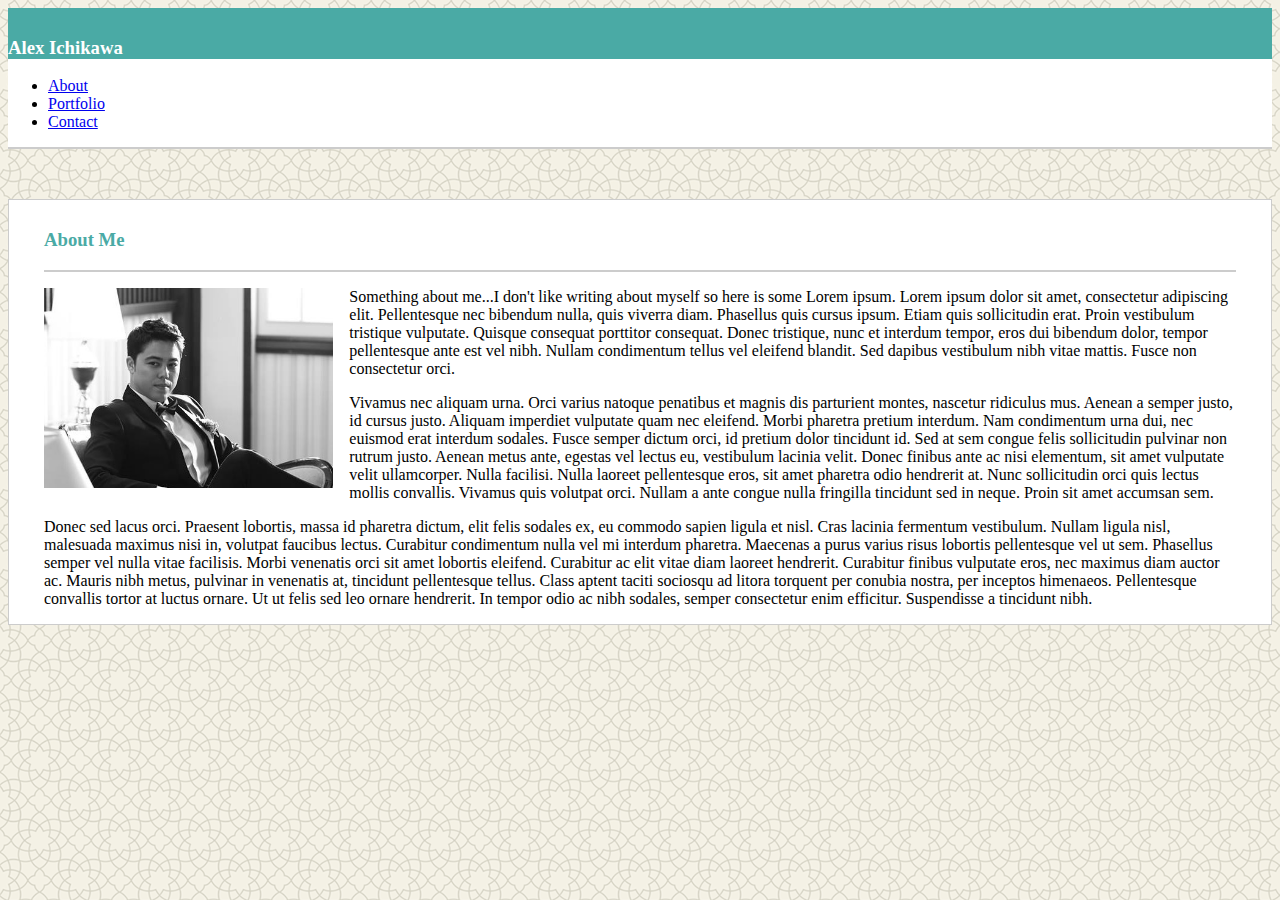
==== index.html @ 9ac32917 "first commit" ====
<!DOCTYPE html>
<html lang="en">

<head>
    <meta charset="UTF-8">
    <meta name="viewport" content="width=device-width, initial-scale=1.0">
    <meta http-equiv="X-UA-Compatible" content="ie=edge">
    <link rel="stylesheet" href="https://stackpath.bootstrapcdn.com/bootstrap/4.1.3/css/bootstrap.min.css" integrity="sha384-MCw98/SFnGE8fJT3GXwEOngsV7Zt27NXFoaoApmYm81iuXoPkFOJwJ8ERdknLPMO"
        crossorigin="anonymous">
    <link rel="stylesheet" href="assets/css/style.css">
    <title>Bootstrap Portfolio</title>
</head>

<body>

    <header>
        <div class="container">
            <div class="row align-items-center justify-content-between">
                <div class="col-sm-3 headerName">
                    <h3 class="font-weight-bold text-center">Alex Ichikawa</h3>
                </div>

                <div class="col-sm-9">
                    <ul class="nav justify-content-end">
                        <li class="nav-item border-right">
                            <a class="nav-link" href="index.html">About</a>
                        </li>
                        <li class="nav-item border-right">
                            <a class="nav-link" href="portfolio.html">Portfolio</a>
                        </li>
                        <li class="nav-item">
                            <a class="nav-link" href="contact.html">Contact</a>
                        </li>
                    </ul>
                </div>
            </div>
        </div>
    </header>

    <div class="container mainBody">
        <div class="row aboutme">
            <div class="col-sm-12 bodyTitle">
                <h3 class="font-weight-bold">About Me</h3>
            </div>
        </div>

        <div class="row bodyContent">
            <div class="col-sm-12">
                <div>
                    <img class="img img-thumbnail profile-pic" src="assets/images/portfolio.jpg" alt="Picture of me">
                </div>

                <div>
                    <p>Something about me...I don't like writing about myself so here is some Lorem ipsum. Lorem ipsum dolor
                        sit amet, consectetur adipiscing elit. Pellentesque nec bibendum nulla, quis viverra diam. Phasellus
                        quis cursus ipsum. Etiam quis sollicitudin erat. Proin vestibulum tristique vulputate. Quisque consequat
                        porttitor consequat. Donec tristique, nunc et interdum tempor, eros dui bibendum dolor, tempor pellentesque
                        ante est vel nibh. Nullam condimentum tellus vel eleifend blandit. Sed dapibus vestibulum nibh vitae
                        mattis. Fusce non consectetur orci.</p>

                    <p>Vivamus nec aliquam urna. Orci varius natoque penatibus et magnis dis parturient montes, nascetur ridiculus
                        mus. Aenean a semper justo, id cursus justo. Aliquam imperdiet vulputate quam nec eleifend. Morbi
                        pharetra pretium interdum. Nam condimentum urna dui, nec euismod erat interdum sodales. Fusce semper
                        dictum orci, id pretium dolor tincidunt id. Sed at sem congue felis sollicitudin pulvinar non rutrum
                        justo. Aenean metus ante, egestas vel lectus eu, vestibulum lacinia velit. Donec finibus ante ac
                        nisi elementum, sit amet vulputate velit ullamcorper. Nulla facilisi. Nulla laoreet pellentesque
                        eros, sit amet pharetra odio hendrerit at. Nunc sollicitudin orci quis lectus mollis convallis. Vivamus
                        quis volutpat orci. Nullam a ante congue nulla fringilla tincidunt sed in neque. Proin sit amet accumsan
                        sem.
                    </p>

                    <p>Donec sed lacus orci. Praesent lobortis, massa id pharetra dictum, elit felis sodales ex, eu commodo
                        sapien ligula et nisl. Cras lacinia fermentum vestibulum. Nullam ligula nisl, malesuada maximus nisi
                        in, volutpat faucibus lectus. Curabitur condimentum nulla vel mi interdum pharetra. Maecenas a purus
                        varius risus lobortis pellentesque vel ut sem. Phasellus semper vel nulla vitae facilisis. Morbi
                        venenatis orci sit amet lobortis eleifend. Curabitur ac elit vitae diam laoreet hendrerit. Curabitur
                        finibus vulputate eros, nec maximus diam auctor ac. Mauris nibh metus, pulvinar in venenatis at,
                        tincidunt pellentesque tellus. Class aptent taciti sociosqu ad litora torquent per conubia nostra,
                        per inceptos himenaeos. Pellentesque convallis tortor at luctus ornare. Ut ut felis sed leo ornare
                        hendrerit. In tempor odio ac nibh sodales, semper consectetur enim efficitur. Suspendisse a tincidunt
                        nibh.
                    </p>
                </div>
            </div>
        </div>
    </div>

       

</body>

</html>
---- assets/css/style.css ----
/*background image*/

body {
    background-image: url(../images/oriental.png);
}

/*header*/
header {
    background-color: #ffffff;
    border-bottom: solid #cccccc 2px;
    margin-bottom: 50px;
}

.headerName {
    font-family: 'Georgia', Times, "Times New Roman", serif;
    color: #ffffff;
    background-color: #4aaaa5;
    padding-top: 10px;
}

/*main content*/

.mainBody {
    background-color: #ffffff;
    border: solid #cccccc 1px;
    padding: 0px 35px 0px 35px;
}

.aboutme{
    border-bottom: solid #cccccc 2px;
    margin-bottom: 10px;
}

.bodyTitle {
    font-family: 'Georgia', Times, "Times New Roman", serif;
    color: #4aaaa5;
    padding-top:  10px;
}


.profile-pic {
    height: 200px;
    margin-right: 16px;
    float: left;
}
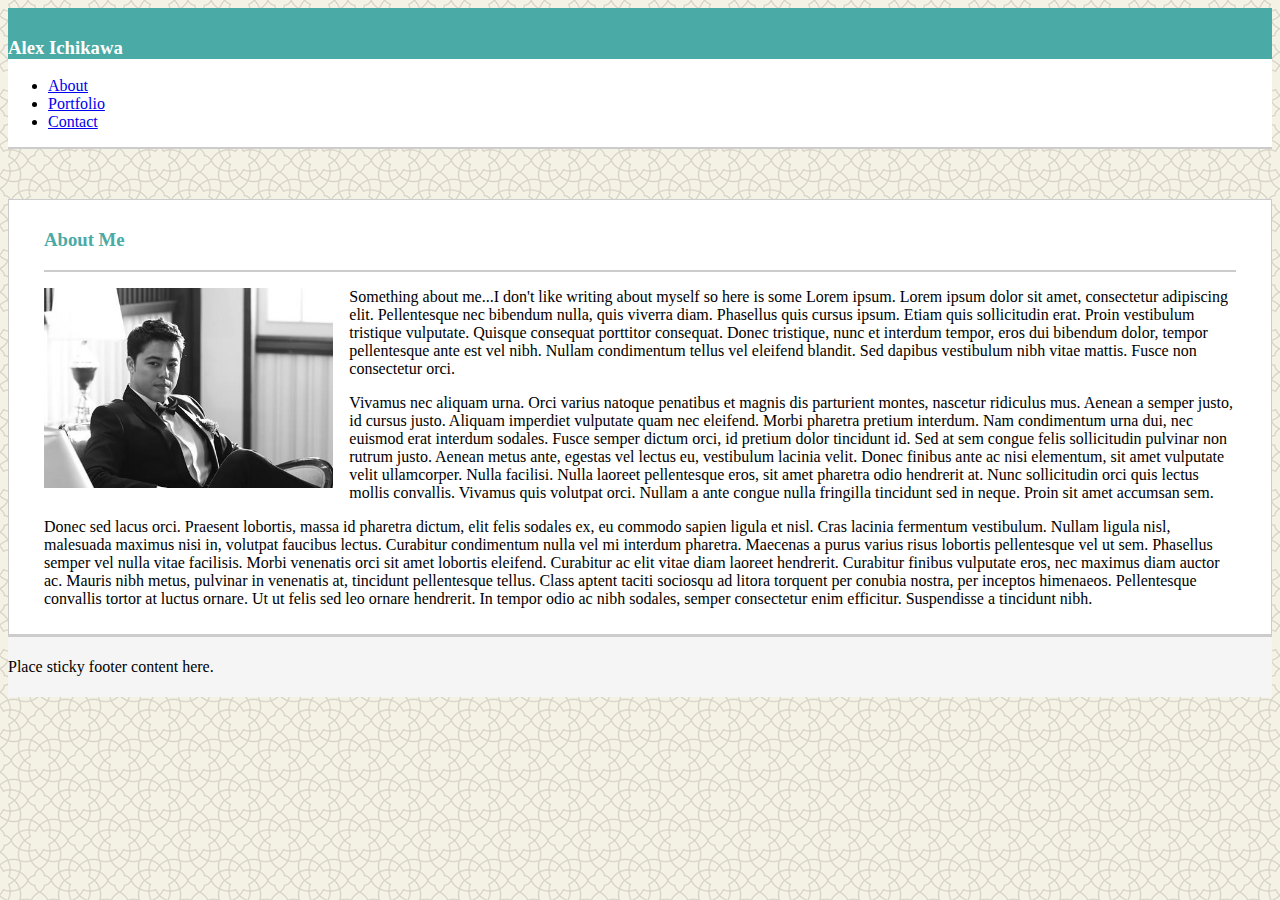
==== commit e5fa18cd: "almost done" ====
--- a/index.html
+++ b/index.html
@@ -8,6 +8,7 @@
     <link rel="stylesheet" href="https://stackpath.bootstrapcdn.com/bootstrap/4.1.3/css/bootstrap.min.css" integrity="sha384-MCw98/SFnGE8fJT3GXwEOngsV7Zt27NXFoaoApmYm81iuXoPkFOJwJ8ERdknLPMO"
         crossorigin="anonymous">
     <link rel="stylesheet" href="assets/css/style.css">
+
     <title>Bootstrap Portfolio</title>
 </head>
 
@@ -85,6 +86,12 @@
         </div>
     </div>
 
+    <footer class="fixed-bottom">
+        <div class="container text-center">
+          <span class="text-muted">Place sticky footer content here.</span>
+        </div>
+      </footer>
+
        
 
 </body>
--- a/assets/css/style.css
+++ b/assets/css/style.css
@@ -23,7 +23,7 @@
 .mainBody {
     background-color: #ffffff;
     border: solid #cccccc 1px;
-    padding: 0px 35px 0px 35px;
+    padding: 0px 35px 10px 35px;
 }
 
 .aboutme{
@@ -43,3 +43,91 @@
     margin-right: 16px;
     float: left;
 }
+
+/* Sticky footer styles
+-------------------------------------------------- */
+html {
+    position: relative;
+    min-height: 100%;
+  }
+  body {
+    margin-bottom: 110px; /* Margin bottom by footer height */
+  }
+
+  .fixed-bottom {
+    width: 100%;
+    height: 60px; /* Set the fixed height of the footer here */
+    line-height: 60px; /* Vertically center the text there */
+    background-color: #f5f5f5;
+    border-top: solid #cccccc 2px;
+  }
+
+  .input-group {
+      margin-bottom: 10px;
+  }
+
+  /*contact page*/
+
+  .text-area {
+    height: 350px;
+  }
+
+  /*portfolio page*/
+
+.port-links {
+      text-decoration: none;
+      color: #ffffff;
+      font-size: 18px;
+      font-weight: bold;
+}
+
+.link-border {
+    background-color: #4aaaa5;
+    width: 250px;
+    height: 36px;
+    text-align: center;
+    padding-top: 3px;
+    position: relative;
+    top: 70%;
+}
+
+.image1,
+.image2,
+.image3,
+.image4,
+.image5 {
+    height: 250px;
+    width: 250px;
+    margin: 10px;
+}
+
+.image1 {
+    background-image: url(../images/ph1.jpg);
+}
+
+.image2 {
+    background-image: url(../images/ph2.jpg);
+}
+
+.image3 {
+    background-image: url(../images/ph3.jpg);
+}
+
+.image4 {
+    background-image: url(../images/ph4.jpg);
+}
+
+.image5 {
+    background-image: url(../images/ph5.jpg);
+}
+
+#hyper {
+    background-color: #4aaaa5;
+    width: 80%;
+    height: 36px;
+    text-align: center;
+    padding-top: 3px;
+    position: relative;
+    bottom: 10%;
+    z-index: 1;
+}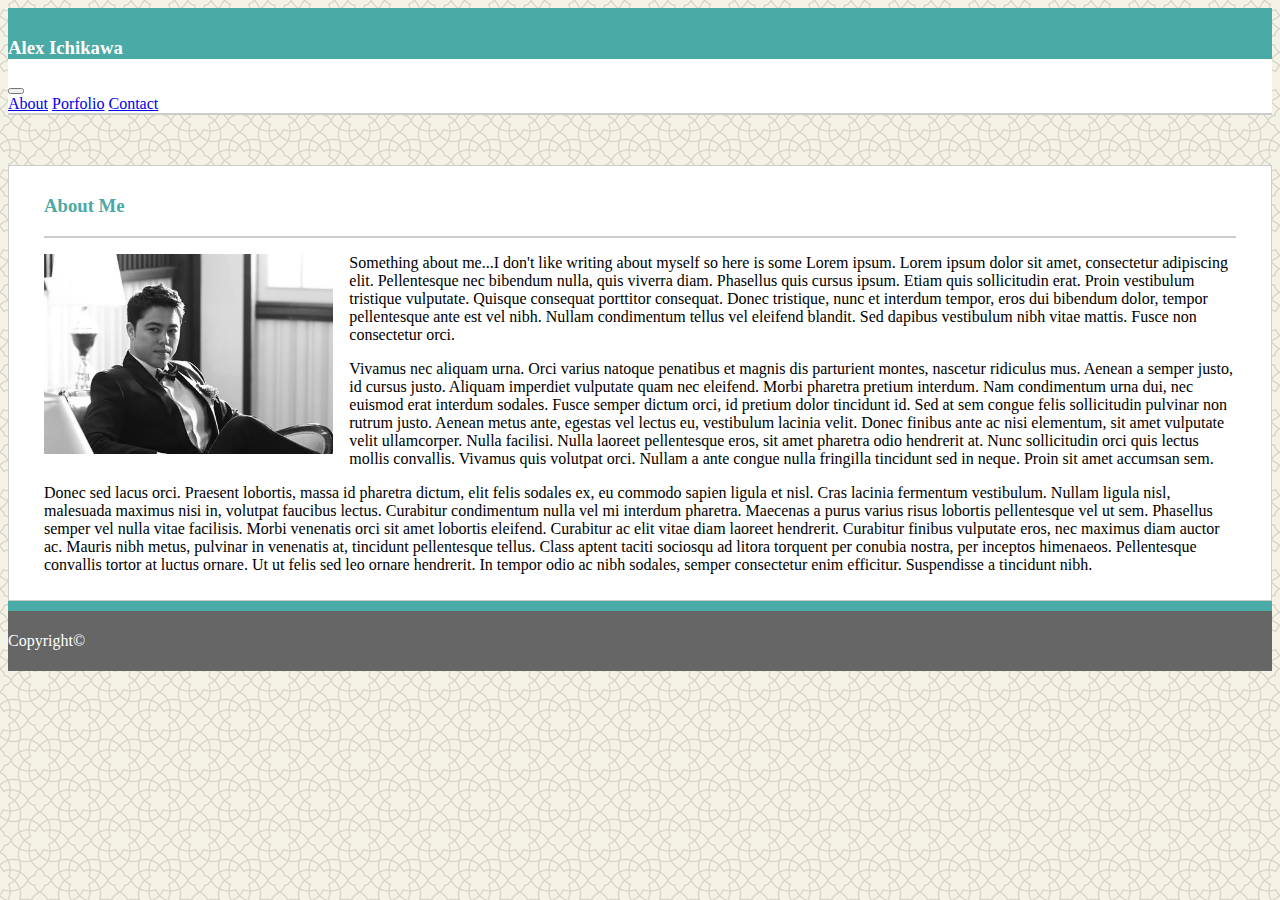
==== commit b424cd1a: "done?" ====
--- a/index.html
+++ b/index.html
@@ -16,26 +16,26 @@
 
     <header>
         <div class="container">
+
             <div class="row align-items-center justify-content-between">
                 <div class="col-sm-3 headerName">
                     <h3 class="font-weight-bold text-center">Alex Ichikawa</h3>
                 </div>
 
-                <div class="col-sm-9">
-                    <ul class="nav justify-content-end">
-                        <li class="nav-item border-right">
-                            <a class="nav-link" href="index.html">About</a>
-                        </li>
-                        <li class="nav-item border-right">
-                            <a class="nav-link" href="portfolio.html">Portfolio</a>
-                        </li>
-                        <li class="nav-item">
-                            <a class="nav-link" href="contact.html">Contact</a>
-                        </li>
-                    </ul>
-                </div>
+                <nav class="navbar navbar-expand-lg navbar-light bg-light justify-content-end bg-white">
+                    <button class="navbar-toggler" type="button" data-toggle="collapse" data-target="#navbarNavAltMarkup" aria-controls="navbarNavAltMarkup"
+                        aria-expanded="false" aria-label="Toggle navigation">
+                        <span class="navbar-toggler-icon"></span>
+                    </button>
+                    <div class="collapse navbar-collapse" id="navbarNavAltMarkup">
+                        <div class="navbar-nav">
+                            <a class="nav-item nav-link border-right" href="index.html">About</a>
+                            <a class="nav-item nav-link border-right" href="portfolio.html">Porfolio</a>
+                            <a class="nav-item nav-link" href="contact.html">Contact</a>
+                        </div>
+                    </div>
+                </nav>
             </div>
-        </div>
     </header>
 
     <div class="container mainBody">
@@ -88,11 +88,11 @@
 
     <footer class="fixed-bottom">
         <div class="container text-center">
-          <span class="text-muted">Place sticky footer content here.</span>
+            <span>Copyright&copy;</span>
         </div>
-      </footer>
+    </footer>
 
-       
+
 
 </body>
 
--- a/assets/css/style.css
+++ b/assets/css/style.css
@@ -16,6 +16,10 @@
     color: #ffffff;
     background-color: #4aaaa5;
     padding-top: 10px;
+}
+
+.navbar-nav {
+    background-color: #ffffff;
 }
 
 /*main content*/
@@ -58,8 +62,9 @@
     width: 100%;
     height: 60px; /* Set the fixed height of the footer here */
     line-height: 60px; /* Vertically center the text there */
-    background-color: #f5f5f5;
-    border-top: solid #cccccc 2px;
+    background-color: #666666;
+    border-top: solid #4aaaa5 10px;
+    color: #ffffff;
   }
 
   .input-group {
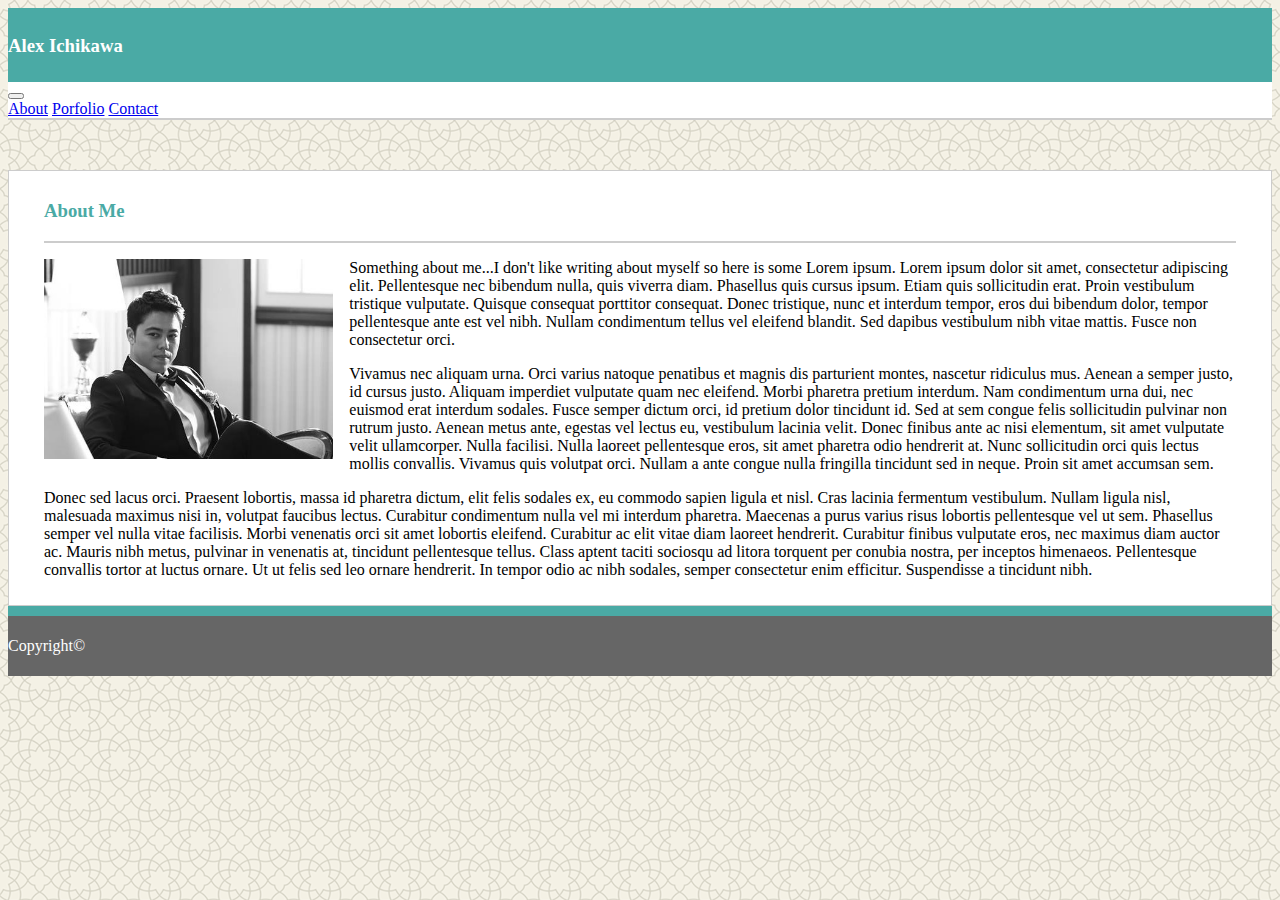
==== commit 694f68b3: "almost there" ====
--- a/index.html
+++ b/index.html
@@ -18,7 +18,7 @@
         <div class="container">
 
             <div class="row align-items-center justify-content-between">
-                <div class="col-sm-3 headerName">
+                <div class="col-lg-3 col-md-4 col-xs-6 headerName">
                     <h3 class="font-weight-bold text-center">Alex Ichikawa</h3>
                 </div>
 
--- a/assets/css/style.css
+++ b/assets/css/style.css
@@ -15,7 +15,8 @@
     font-family: 'Georgia', Times, "Times New Roman", serif;
     color: #ffffff;
     background-color: #4aaaa5;
-    padding-top: 10px;
+    padding-top:8px;
+    padding-bottom: 7px;
 }
 
 .navbar-nav {
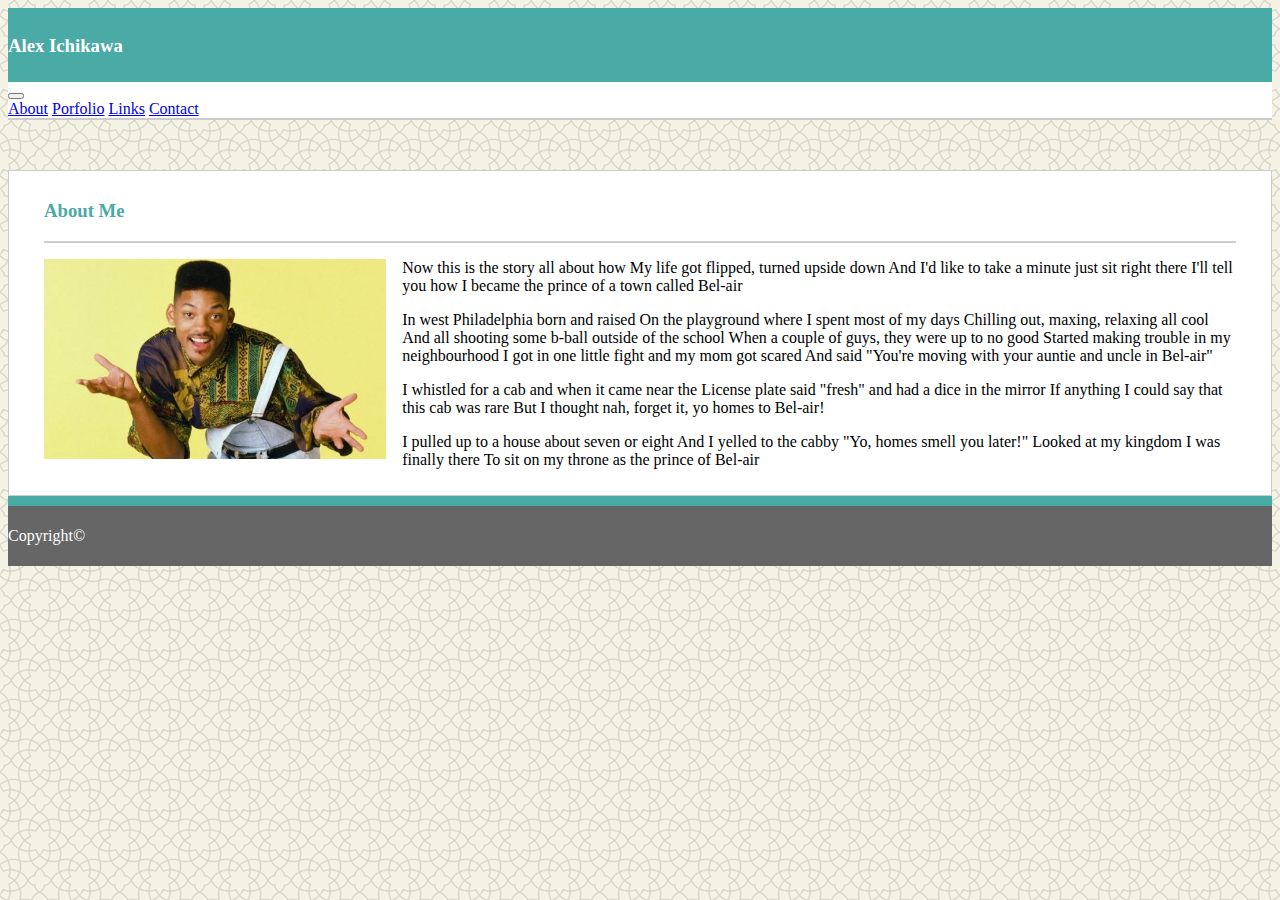
==== commit 37249e06: "good enough for this bs" ====
--- a/index.html
+++ b/index.html
@@ -7,6 +7,8 @@
     <meta http-equiv="X-UA-Compatible" content="ie=edge">
     <link rel="stylesheet" href="https://stackpath.bootstrapcdn.com/bootstrap/4.1.3/css/bootstrap.min.css" integrity="sha384-MCw98/SFnGE8fJT3GXwEOngsV7Zt27NXFoaoApmYm81iuXoPkFOJwJ8ERdknLPMO"
         crossorigin="anonymous">
+    <script src="https://ajax.googleapis.com/ajax/libs/jquery/3.3.1/jquery.min.js"></script>
+    <script src="https://maxcdn.bootstrapcdn.com/bootstrap/4.1.3/js/bootstrap.min.js"></script>
     <link rel="stylesheet" href="assets/css/style.css">
 
     <title>Bootstrap Portfolio</title>
@@ -23,14 +25,15 @@
                 </div>
 
                 <nav class="navbar navbar-expand-lg navbar-light bg-light justify-content-end bg-white">
-                    <button class="navbar-toggler" type="button" data-toggle="collapse" data-target="#navbarNavAltMarkup" aria-controls="navbarNavAltMarkup"
-                        aria-expanded="false" aria-label="Toggle navigation">
+                    <button class="navbar-toggler" type="button" data-toggle="collapse" data-target="#navbarNavAltMarkup"
+                        aria-controls="navbarNavAltMarkup" aria-expanded="false" aria-label="Toggle navigation" id="nav">
                         <span class="navbar-toggler-icon"></span>
                     </button>
                     <div class="collapse navbar-collapse" id="navbarNavAltMarkup">
                         <div class="navbar-nav">
                             <a class="nav-item nav-link border-right" href="index.html">About</a>
                             <a class="nav-item nav-link border-right" href="portfolio.html">Porfolio</a>
+                            <a class="nav-item nav-link border-right" href="links.html">Links</a>
                             <a class="nav-item nav-link" href="contact.html">Contact</a>
                         </div>
                     </div>
@@ -52,34 +55,32 @@
                 </div>
 
                 <div>
-                    <p>Something about me...I don't like writing about myself so here is some Lorem ipsum. Lorem ipsum dolor
-                        sit amet, consectetur adipiscing elit. Pellentesque nec bibendum nulla, quis viverra diam. Phasellus
-                        quis cursus ipsum. Etiam quis sollicitudin erat. Proin vestibulum tristique vulputate. Quisque consequat
-                        porttitor consequat. Donec tristique, nunc et interdum tempor, eros dui bibendum dolor, tempor pellentesque
-                        ante est vel nibh. Nullam condimentum tellus vel eleifend blandit. Sed dapibus vestibulum nibh vitae
-                        mattis. Fusce non consectetur orci.</p>
-
-                    <p>Vivamus nec aliquam urna. Orci varius natoque penatibus et magnis dis parturient montes, nascetur ridiculus
-                        mus. Aenean a semper justo, id cursus justo. Aliquam imperdiet vulputate quam nec eleifend. Morbi
-                        pharetra pretium interdum. Nam condimentum urna dui, nec euismod erat interdum sodales. Fusce semper
-                        dictum orci, id pretium dolor tincidunt id. Sed at sem congue felis sollicitudin pulvinar non rutrum
-                        justo. Aenean metus ante, egestas vel lectus eu, vestibulum lacinia velit. Donec finibus ante ac
-                        nisi elementum, sit amet vulputate velit ullamcorper. Nulla facilisi. Nulla laoreet pellentesque
-                        eros, sit amet pharetra odio hendrerit at. Nunc sollicitudin orci quis lectus mollis convallis. Vivamus
-                        quis volutpat orci. Nullam a ante congue nulla fringilla tincidunt sed in neque. Proin sit amet accumsan
-                        sem.
+                    <p>Now this is the story all about how
+                        My life got flipped, turned upside down
+                        And I'd like to take a minute just sit right there
+                        I'll tell you how I became the prince of a town called Bel-air
                     </p>
 
-                    <p>Donec sed lacus orci. Praesent lobortis, massa id pharetra dictum, elit felis sodales ex, eu commodo
-                        sapien ligula et nisl. Cras lacinia fermentum vestibulum. Nullam ligula nisl, malesuada maximus nisi
-                        in, volutpat faucibus lectus. Curabitur condimentum nulla vel mi interdum pharetra. Maecenas a purus
-                        varius risus lobortis pellentesque vel ut sem. Phasellus semper vel nulla vitae facilisis. Morbi
-                        venenatis orci sit amet lobortis eleifend. Curabitur ac elit vitae diam laoreet hendrerit. Curabitur
-                        finibus vulputate eros, nec maximus diam auctor ac. Mauris nibh metus, pulvinar in venenatis at,
-                        tincidunt pellentesque tellus. Class aptent taciti sociosqu ad litora torquent per conubia nostra,
-                        per inceptos himenaeos. Pellentesque convallis tortor at luctus ornare. Ut ut felis sed leo ornare
-                        hendrerit. In tempor odio ac nibh sodales, semper consectetur enim efficitur. Suspendisse a tincidunt
-                        nibh.
+                    <p>In west Philadelphia born and raised
+                        On the playground where I spent most of my days
+                        Chilling out, maxing, relaxing all cool
+                        And all shooting some b-ball outside of the school
+                        When a couple of guys, they were up to no good
+                        Started making trouble in my neighbourhood
+                        I got in one little fight and my mom got scared
+                        And said "You're moving with your auntie and uncle in Bel-air"
+                    </p>
+
+                    <p>I whistled for a cab and when it came near the
+                        License plate said "fresh" and had a dice in the mirror
+                        If anything I could say that this cab was rare
+                        But I thought nah, forget it, yo homes to Bel-air!
+                    </p>
+
+                    <p>I pulled up to a house about seven or eight
+                        And I yelled to the cabby "Yo, homes smell you later!"
+                        Looked at my kingdom I was finally there
+                        To sit on my throne as the prince of Bel-air
                     </p>
                 </div>
             </div>
--- a/assets/css/style.css
+++ b/assets/css/style.css
@@ -101,7 +101,8 @@
 .image2,
 .image3,
 .image4,
-.image5 {
+.image5,
+.image6 {
     height: 250px;
     width: 250px;
     margin: 10px;
@@ -127,6 +128,10 @@
     background-image: url(../images/ph5.jpg);
 }
 
+.image6 {
+    background-image: url(../images/ph6.jpg);
+}
+
 #hyper {
     background-color: #4aaaa5;
     width: 80%;
